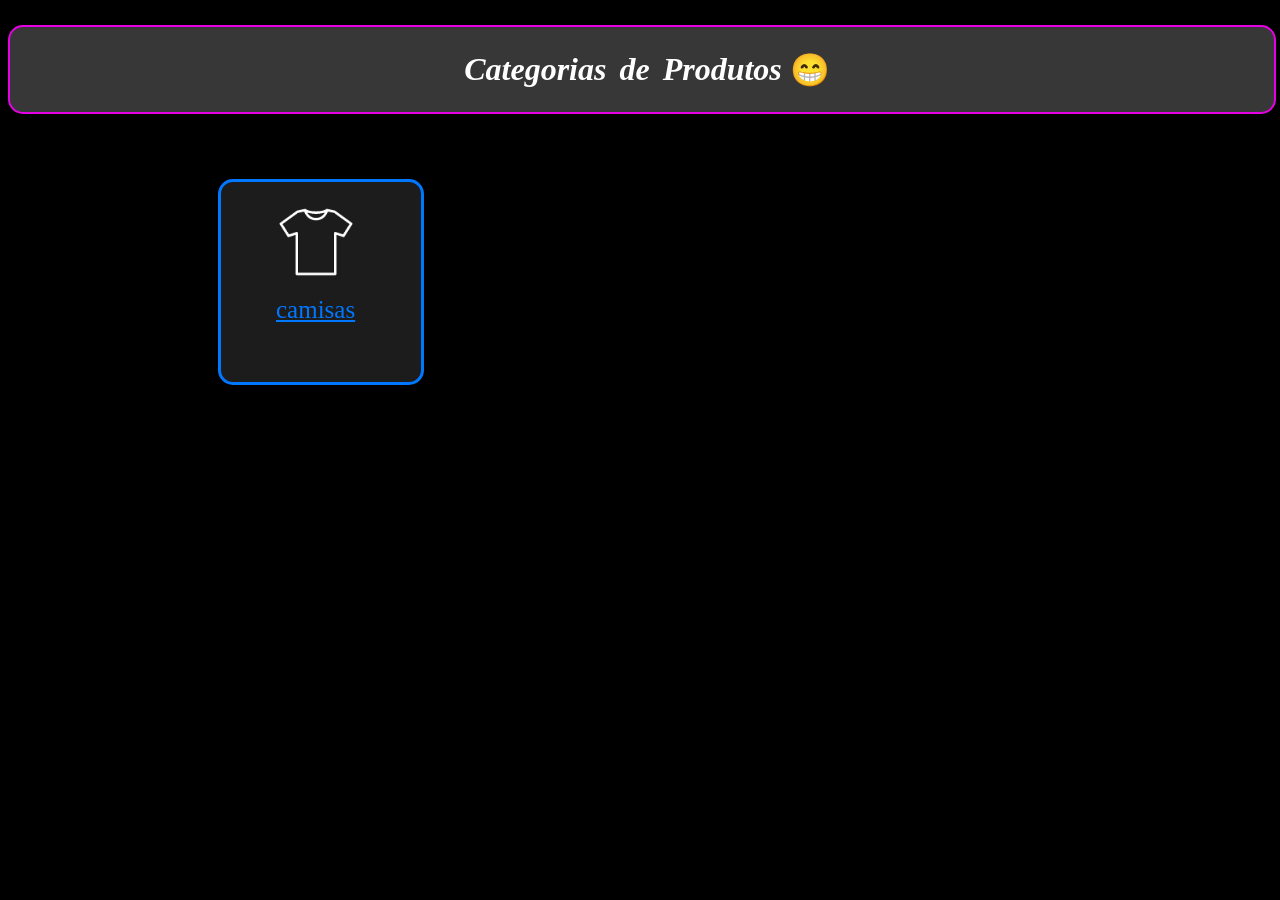
==== index.html @ f26ca320 "organizado e criação de categorias" ====
<!DOCTYPE html>
<html lang="pt-br">

    <head>
        <meta name="viewport" content="width=device-width, initial-scale=1.0">
        <title>Produtos Interessantes</title>
        <link rel="stylesheet" href="style.css">    
    </head>

    <body>

        <!-- TÍTULO PRINCPAL -->
        <div class="div-text" style="margin-top: 25px;">
            <h1 class="italico" style="word-spacing: 5px;">Categorias de Produtos</h1>
            <h1 style="margin-left: -2px;">&#128513;</h1>
        </div>

        <!-- CATEGORIAS -->
         <div class="div-container">
            <div class="div-category1">
                <img src="image/shirt-icon.png" alt="icone de uma camisa" style="width: 100px; height: 100px; margin-left: 45px; margin-top: 10px;">
                <a class="categorybtn" href="categories/shirt-list.html" style="margin-left: 55px;">camisas</a>
            </div>

         </div>
        </div>
    </body>
</html>
---- style.css ----
/* ESTILO DA DIV */
    body{
        background-color: black;
        color: white;
    }

    /* ESTILO DOS TEXTOS */

    .italic{
        font-style: italic;
        font-size: 15px;
    }

    .italico{
        font-style: italic;
    }

    h1{
        margin-left: 10px;
    }

    h2{
        margin-left: 10px;
    }

    h3{
        margin-left: 10px;
    }

    h4{
        margin-left: 10px;
    }

    h5{
        margin-left: 10px;
    }

    h6{
        margin-left: 10px;
    }

    /* ESTILO DAS DIVS */

    .div-text {
        display: flex;
        justify-content: center;
        align-items: center;
        width: 100%;
        height: 85px;
        border-radius: 15px;
        overflow: hidden;
        border: solid 2px #e600e6;
        gap: 10px;
        background-color: #373737;
    }

    .div-template{
        background-color: #404040;
        border: 3.5px solid #0077ff;
        width: 350px;
        height: 525px;
        border-radius: 15px;
        overflow: hidden;

    }

    .div-topic {
        display: flex;
        justify-content: center;
        align-items: center;
        width: 200px;
        height: 35px;
        border-radius: 15px;
        overflow: hidden;
        margin-top: 15px;
        margin-left: 35px;

    }

    .div-category1{
        background-color: #1c1c1c;
        border: 3.5px solid #0077ff;
        width: 200px;
        height: 200px;
        border-radius: 15px;
        overflow: hidden;
        text-decoration: none;
        margin-left: 200px;
        margin-top: 55px;

    }

    .div-category2{
        background-color: #1c1c1c;
        border: 3.5px solid #0077ff;
        width: 200px;
        height: 200px;
        border-radius: 15px;
        overflow: hidden;
        text-decoration: none;
        margin-left: 10px;
        margin-top: 110px;

    }

    .div-container{
        display: flex;
        flex-direction: row;
        flex-wrap: wrap;
        gap: 25px;
        padding: 10px;
        width: 100%;

    }



    .div-shirt{
        background-color: #404040;
        border: 3.5px solid #0077ff;
        width: 350px;
        height: 525px;
        border-radius: 15px;
        overflow: hidden;

    }

    .div-sweatshirt{
        background-color: #404040;
        border: 3.5px solid #00e600;
        width: 350px;
        height: 525px;
        border-radius: 15px;
        overflow: hidden;
    }

    /* ESTILO DAS IMAGENS DAS DIVS */

    .div-template img {
        border-radius: 12px;
        width: 350px;
        height :350px;
    }

    .div-shirt img {
        border-radius: 12px;
        width: 350px;
        height :350px;
    }

        .div-category img{
        display: flex;
        justify-content: center;
        align-items: center;

    }

    .div-sweatshirt img {
        border-radius: 12px;
        width: 350px;
        height :350px;
    }

        .div-topic img{
        display: flex;
        justify-content: center;
        align-items: center;
        width: 200px;
        height: 35px;
        border-radius: 15px;
        overflow: hidden;
        margin-top: 15px;
        margin-left: 35px;

    }


    /* ESTILO DOS BOTÕES */

    .categorybtn{
        justify-content: center;
        align-items: center;
        color: #0077ff;
        font-size: 25px;
    }

    .testbtn {
        justify-content: center;
        align-items: center;
        display: flex;
        background-color: #0f0598;
        color: white;
        font-size: 15px;
        width: 85px;
        height: 23px;
        border: solid 2px black;
        border-radius: 5px;
        cursor: pointer;
        margin-left: 5px;
        margin-bottom: 2px;
    }

    .testbtn:hover {
        background-color: #0f0598;
    }
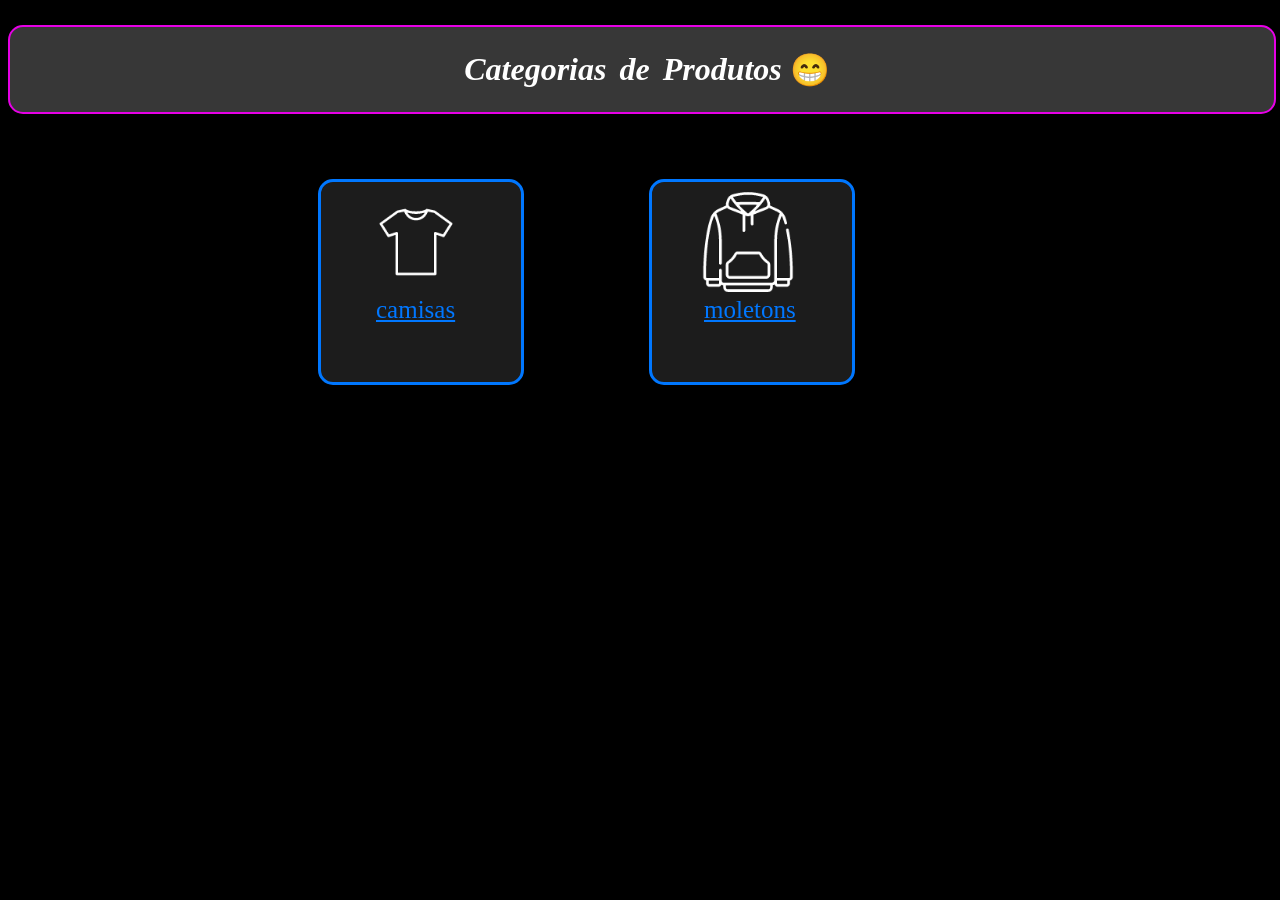
==== commit 214cd9d0: "criação da home para categorias" ====
--- a/index.html
+++ b/index.html
@@ -22,6 +22,12 @@
                 <a class="categorybtn" href="categories/shirt-list.html" style="margin-left: 55px;">camisas</a>
             </div>
 
+            <div class="div-category2">
+                <img src="image/hoodie-icon.png" alt="icone de uma camisa" style="width: 100px; height: 100px; margin-left: 46px; margin-top: 10px;">
+                <a class="categorybtn" href="categories/hoodie-list.html" style="margin-left: 52px;">moletons</a>
+            </div>
+
+
          </div>
         </div>
     </body>
--- a/style.css
+++ b/style.css
@@ -85,7 +85,7 @@
         border-radius: 15px;
         overflow: hidden;
         text-decoration: none;
-        margin-left: 200px;
+        margin-left: 300px;
         margin-top: 55px;
 
     }
@@ -98,8 +98,8 @@
         border-radius: 15px;
         overflow: hidden;
         text-decoration: none;
-        margin-left: 10px;
-        margin-top: 110px;
+        margin-left: 100px;
+        margin-top: 55px;
 
     }
 
@@ -113,9 +113,7 @@
 
     }
 
-
-
-    .div-shirt{
+    .div-product{
         background-color: #404040;
         border: 3.5px solid #0077ff;
         width: 350px;
@@ -125,14 +123,16 @@
 
     }
 
-    .div-sweatshirt{
-        background-color: #404040;
-        border: 3.5px solid #00e600;
-        width: 350px;
-        height: 525px;
-        border-radius: 15px;
-        overflow: hidden;
-    }
+        .div-group{
+        display: flex;
+        flex-direction: row;
+        flex-wrap: wrap;
+        gap: 18px;
+        padding: 10px;
+        width: 100%;
+
+    }
+
 
     /* ESTILO DAS IMAGENS DAS DIVS */
 
@@ -142,7 +142,7 @@
         height :350px;
     }
 
-    .div-shirt img {
+    .div-product img {
         border-radius: 12px;
         width: 350px;
         height :350px;
@@ -161,7 +161,7 @@
         height :350px;
     }
 
-        .div-topic img{
+    .div-topic img{
         display: flex;
         justify-content: center;
         align-items: center;
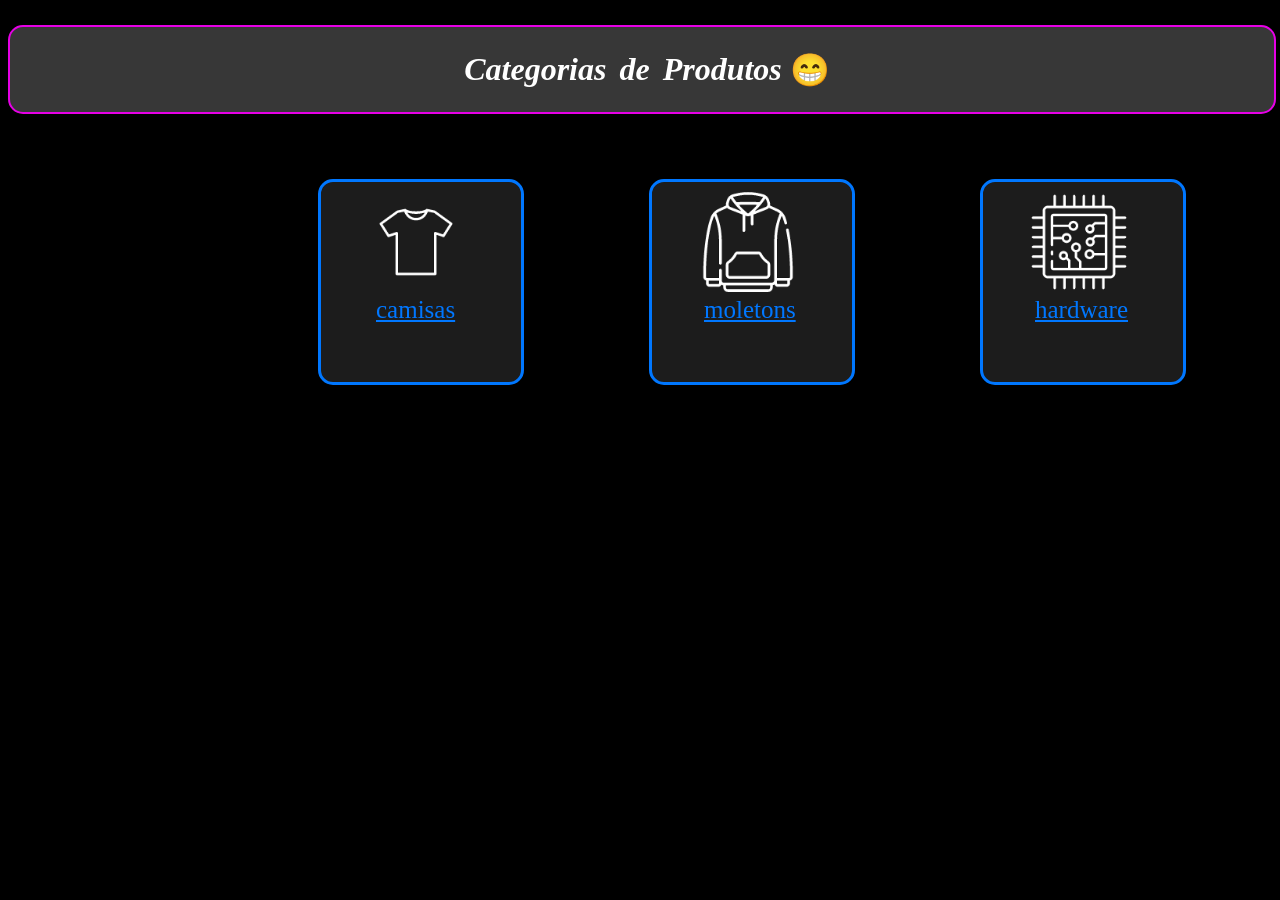
==== commit 02d2ec39: "Criação da categoria e duas subcategorias de hardware" ====
--- a/index.html
+++ b/index.html
@@ -17,16 +17,25 @@
 
         <!-- CATEGORIAS -->
          <div class="div-container">
+
+            <!-- CATEGORIA DAS CAMISAS -->
             <div class="div-category1">
                 <img src="image/shirt-icon.png" alt="icone de uma camisa" style="width: 100px; height: 100px; margin-left: 45px; margin-top: 10px;">
                 <a class="categorybtn" href="categories/shirt-list.html" style="margin-left: 55px;">camisas</a>
             </div>
 
+            <!-- CATEGPORIA DOS MOLETONS -->
             <div class="div-category2">
-                <img src="image/hoodie-icon.png" alt="icone de uma camisa" style="width: 100px; height: 100px; margin-left: 46px; margin-top: 10px;">
+                <img src="image/hoodie-icon.png" alt="icone de um moletom" style="width: 100px; height: 100px; margin-left: 46px; margin-top: 10px;">
                 <a class="categorybtn" href="categories/hoodie-list.html" style="margin-left: 52px;">moletons</a>
             </div>
 
+            <!-- CATEGORIA DO HARDWARE -->
+
+            <div class="div-category2">
+                <img src="image/cpu-icon.png" alt="icone de um processador" style="width: 100px; height: 100px; margin-left: 46px; margin-top: 10px;">
+                <a class="categorybtn" href="categories/hardware-list.html" style="margin-left: 52px;">hardware</a>
+            </div>
 
          </div>
         </div>
--- a/style.css
+++ b/style.css
@@ -122,6 +122,7 @@
         overflow: hidden;
 
     }
+    
 
         .div-group{
         display: flex;
